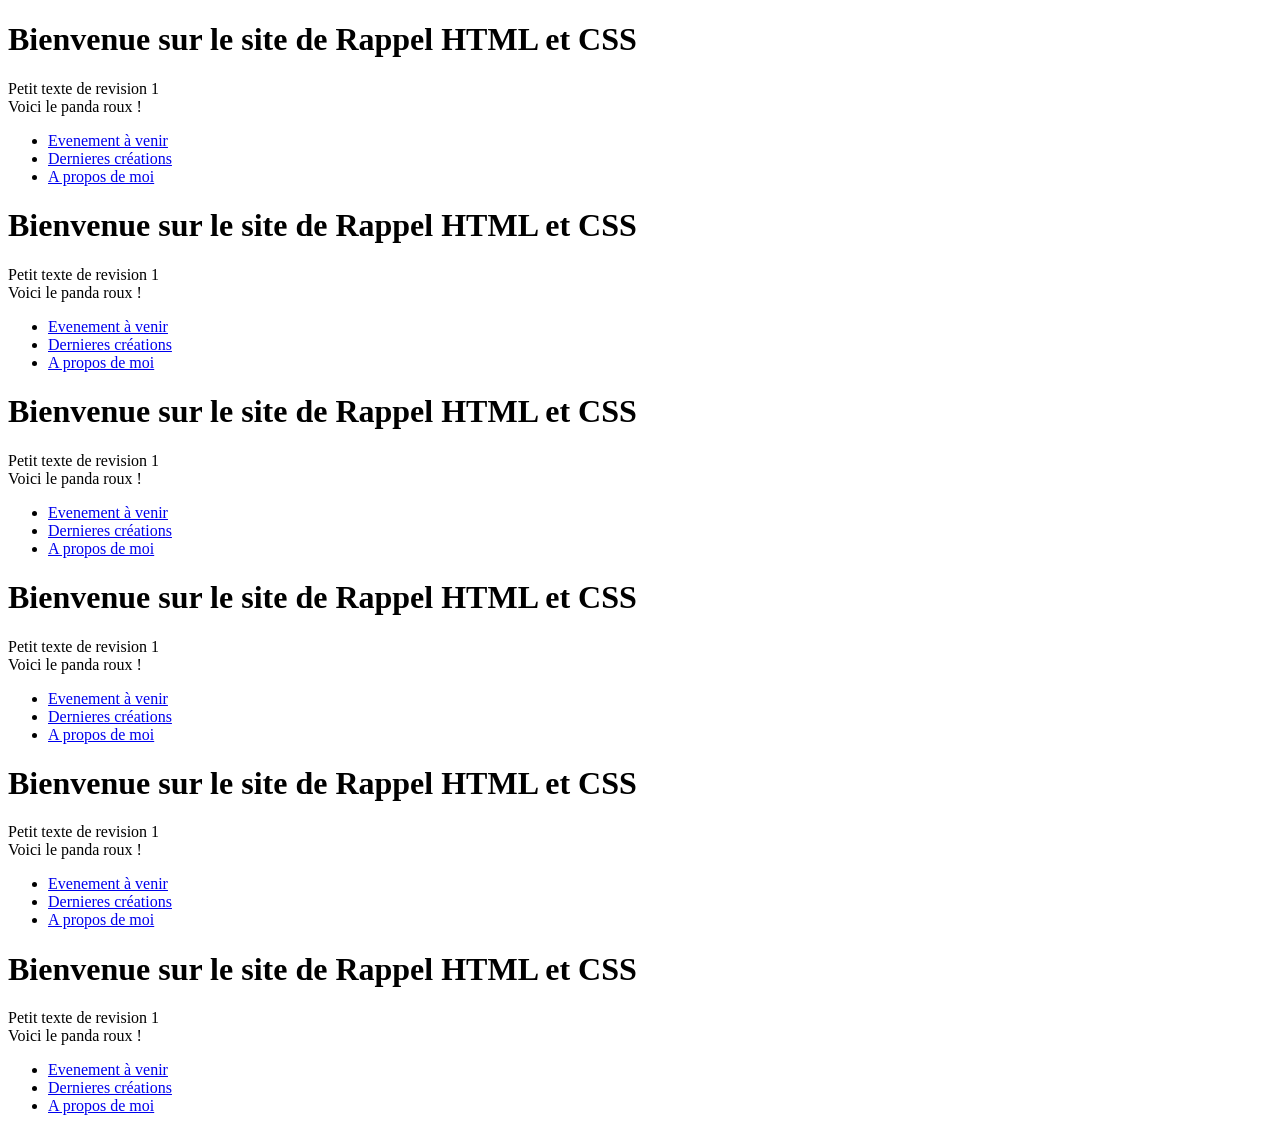
==== index.html @ cf4dbfe6 "Add files via upload" ====
<!DOCTYPE html>
<html lang="fr">
<head>
    <meta charset="UTF-8">
    <meta name="viewport" content="width=device-width, initial-scale=1.0">
    <title>Rappel HTML-CSS</title>
    <link rel="stylesheet" href="Revision_CSS\int\revisonstyle.css">

</head>
<body>
    <h1>Bienvenue sur le site de Rappel HTML et CSS</h1>
    <div class="uno">Petit texte de revision 1</div>
    <div class="dos">Voici le panda roux !</div>
    <ul>
        <li><a href="#">Evenement à venir</a></li>
        <li><a href="#">Dernieres créations</a></li>
        <li><a href="apropos.html">A propos de moi</a></li>
    </ul>
    <h1>Bienvenue sur le site de Rappel HTML et CSS</h1>
    <div class="uno">Petit texte de revision 1</div>
    <div class="dos">Voici le panda roux !</div>
    <ul>
        <li><a href="#">Evenement à venir</a></li>
        <li><a href="#">Dernieres créations</a></li>
        <li><a href="apropos.html">A propos de moi</a></li>
    </ul>
    <h1>Bienvenue sur le site de Rappel HTML et CSS</h1>
    <div class="uno">Petit texte de revision 1</div>
    <div class="dos">Voici le panda roux !</div>
    <ul>
        <li><a href="#">Evenement à venir</a></li>
        <li><a href="#">Dernieres créations</a></li>
        <li><a href="apropos.html">A propos de moi</a></li>
    </ul>
    <h1>Bienvenue sur le site de Rappel HTML et CSS</h1>
    <div class="uno">Petit texte de revision 1</div>
    <div class="dos">Voici le panda roux !</div>
    <ul>
        <li><a href="#">Evenement à venir</a></li>
        <li><a href="#">Dernieres créations</a></li>
        <li><a href="apropos.html">A propos de moi</a></li>
    </ul>
    <h1>Bienvenue sur le site de Rappel HTML et CSS</h1>
    <div class="uno">Petit texte de revision 1</div>
    <div class="dos">Voici le panda roux !</div>
    <ul>
        <li><a href="#">Evenement à venir</a></li>
        <li><a href="#">Dernieres créations</a></li>
        <li><a href="apropos.html">A propos de moi</a></li>
    </ul>
    <h1>Bienvenue sur le site de Rappel HTML et CSS</h1>
    <div class="uno">Petit texte de revision 1</div>
    <div class="dos">Voici le panda roux !</div>
    <ul>
        <li><a href="#">Evenement à venir</a></li>
        <li><a href="#">Dernieres créations</a></li>
        <li><a href="apropos.html">A propos de moi</a></li>
    </ul>
</body>
</body>
</body>
</body>
</html>
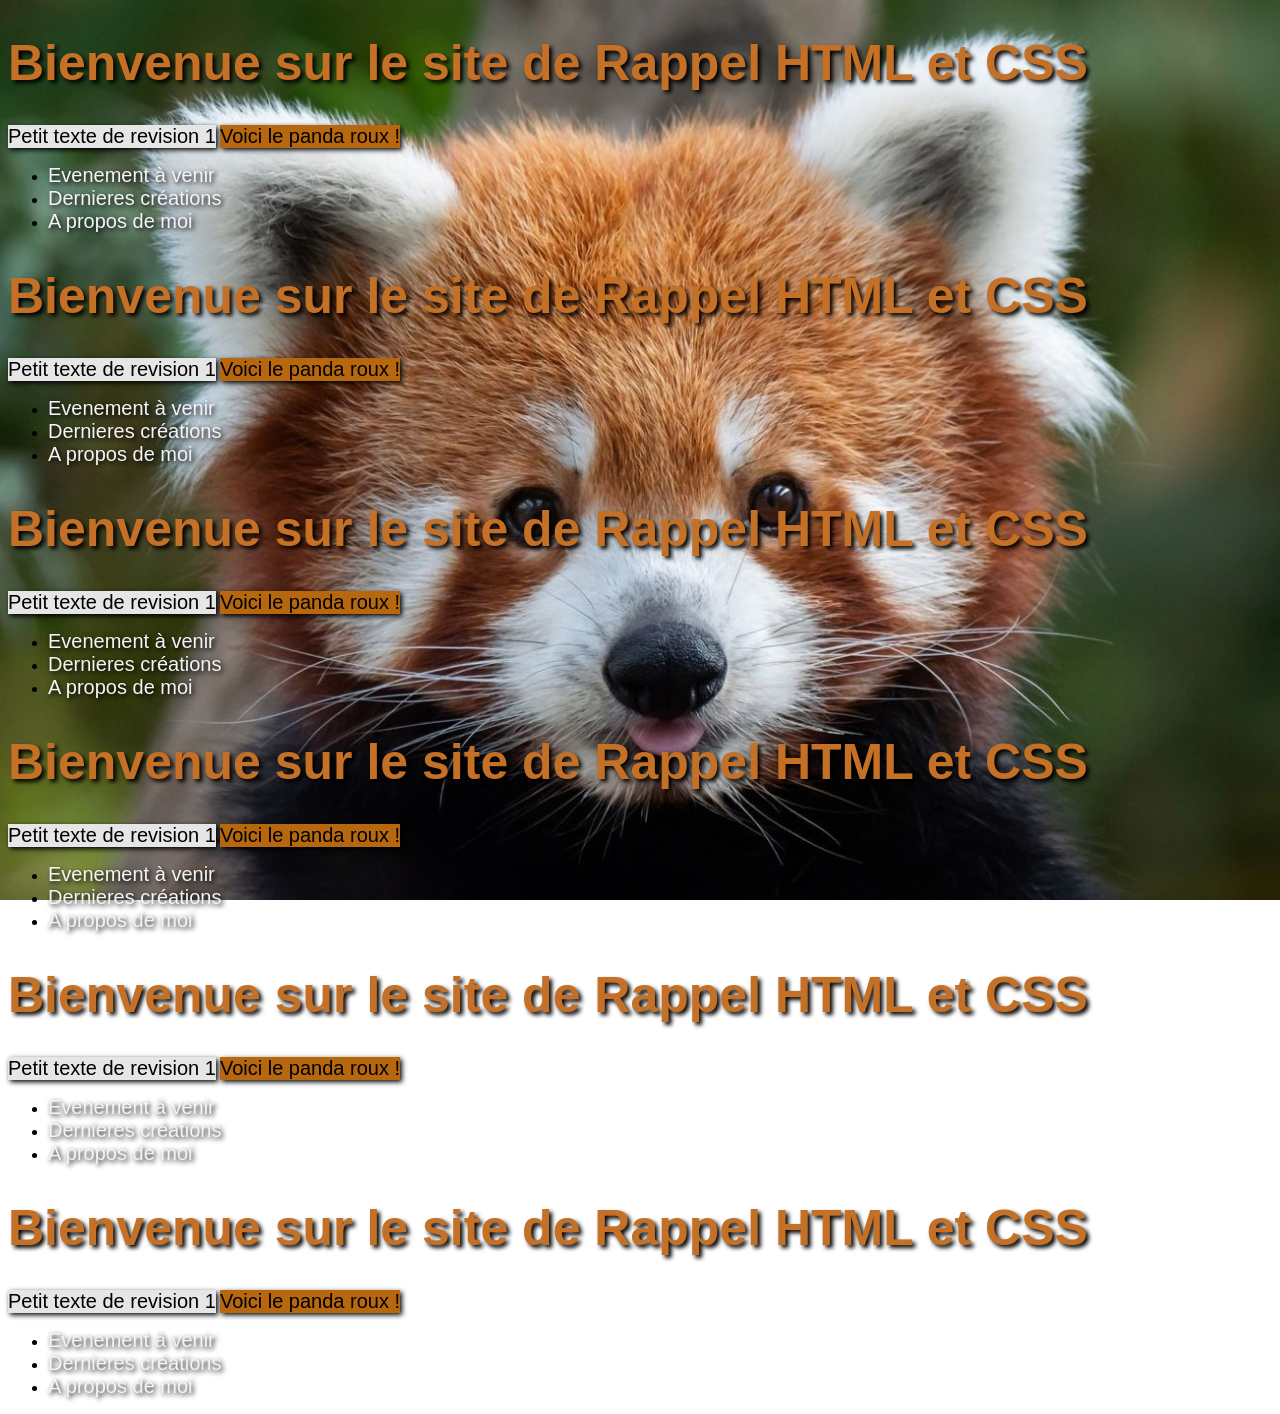
==== commit f469ae7f: "Refactor index.html and correct stylesheet path Updated HTML structure and fixed stylesheet link." ====
--- a/index.html
+++ b/index.html
@@ -4,7 +4,7 @@
     <meta charset="UTF-8">
     <meta name="viewport" content="width=device-width, initial-scale=1.0">
     <title>Rappel HTML-CSS</title>
-    <link rel="stylesheet" href="Revision_CSS\int\revisonstyle.css">
+    <link rel="stylesheet" href="css/style.css">
 
 </head>
 <body>
@@ -60,4 +60,4 @@
 </body>
 </body>
 </body>
-</html>+</html>
--- a/css/style.css
+++ b/css/style.css
@@ -0,0 +1,42 @@
+
+h1 {
+    color: #c47027;
+    font-family:'Segoe UI', sans-serif;
+    font-size: 50px;
+    text-shadow: 3px 3px 4px #000000;
+}
+
+.uno{ 
+    background:#e6e6e6;
+    font-family:'Segoe UI', sans-serif;
+    font-size: 20px;
+    display:inline-block;
+    position: center;
+    box-shadow: 2px 2px 5px #000000;
+}
+
+.dos{ 
+    background:#b7680f;
+    font-family:'Segoe UI', sans-serif;
+    font-size: 20px;
+    display: inline-flex;
+    position: center;
+    box-shadow: 2px 2px 5px #000000;
+}
+
+a { 
+    list-style-type: square;
+    text-decoration: none;
+    color: #f4f4f4;
+    font-family:'Segoe UI', sans-serif;
+    font-size: 20px;
+    text-shadow: 2px 2px 5px #000000;
+}
+
+body {
+    background: url("/image/pandaRoux.jpg") no-repeat center center fixed;
+    background-size: cover;
+    min-height: 100%;
+}
+
+
